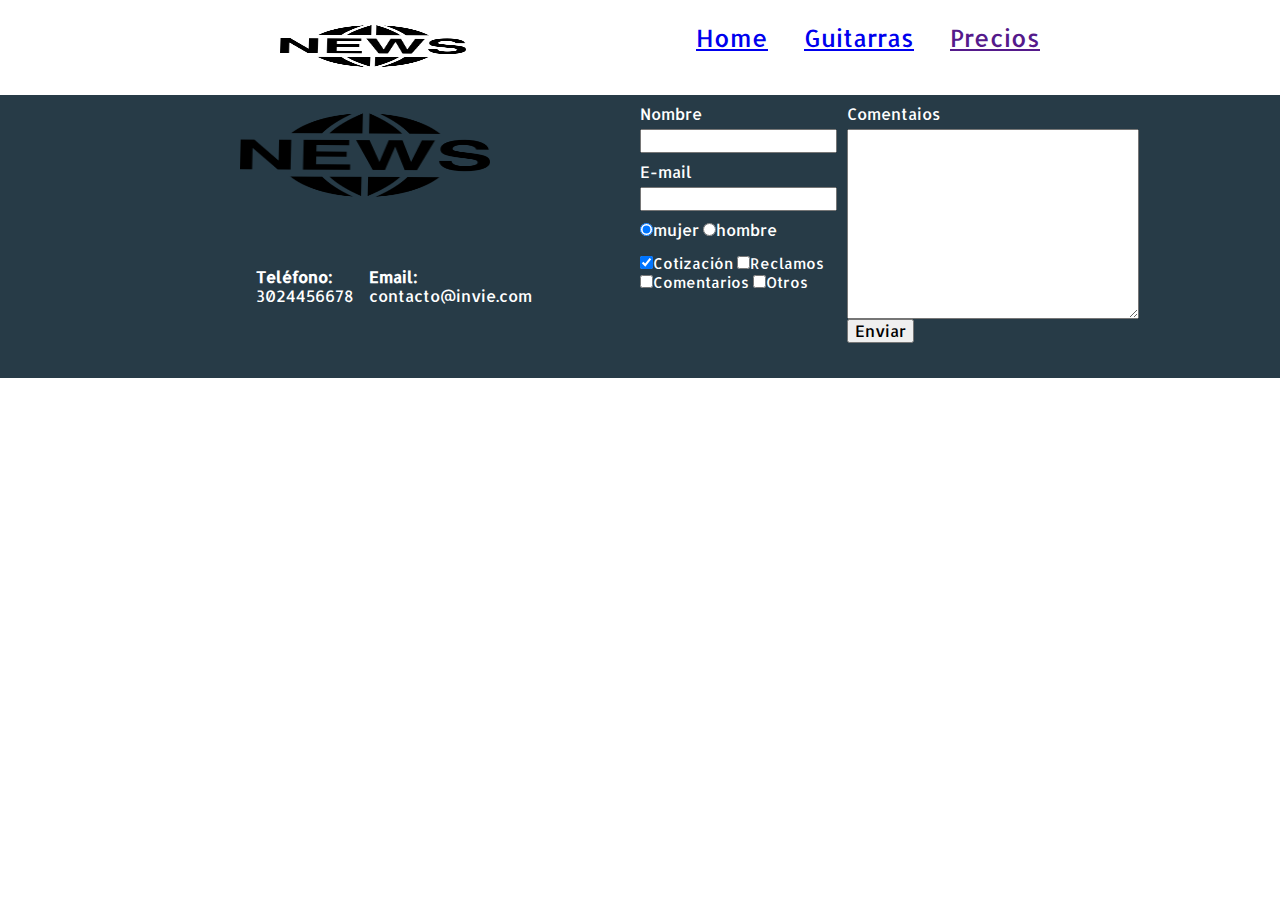
==== precios.html @ 1f2ab757 "creo la pag precios y la enlazamos" ====
<!DOCTYPE html>
<html lang="es-MX">
<head>
	<meta charset="utf-8">
	<title>Invy - Precios</title>
	<link href="https://fonts.googleapis.com/css?family=Montserrat | Allerta" rel="stylesheet"> <!-- traemos las 2 fuentes desde google -->
	<link rel="stylesheet" href="css/normalize.css">	
	<link rel="stylesheet" href="css/estilos.css">	
</head>
<body>
	<header id="header" class="Header U-contenedor"> <!-- HEADER -->
		<figure class="Logotipo"> <!-- logotipo -->
			<img src="img/logo.png" alt="logotipo de la empresa" width="186" height="60">
		</figure>			
		<nav class="Menu"> <!-- menu -->
			<ul>
				<li>
					<a href="index.html">Home</a>
				</li>
				<li>
					<a href="index.html#guitarras">Guitarras</a>
				</li>
				<li>
					<a href="">Precios</a>
				</li>
			</ul>
		</nav>
	</header>

	<footer class="Footer ">
		<div class="Footer-contenedor U-contenedor">
			<div class="Footer-contacto">
				<img src="img/logo.png" alt="logotipo" width="250" height="120">
				<a href="tel:+573024456678"><strong>Teléfono: </strong><span>3024456678</span> </a>
				<a href="mailto:etvb66@invie.com"><strong>Email: </strong><span>contacto@invie.com</span></a>
			</div>
			<form class="Formulario" action="">
				<div class="Formulario-col1">
					<label for="nombre">Nombre</label>
					<input id="nombre" type="text" name="nombre" required>
					<label for="email">E-mail</label>
					<input id="email" type="email" name="email" required>
					<div class="sexo">
						<label>
							<input type="radio" name="sexo" value="mujer" checked>mujer
						</label>
						<label>
							<input type="radio" name="sexo" value="Hombre">hombre
						</label>	
					</div>

					<div class="intereses">
						<label>
							<input type="checkbox" name="intereses" value="cotizacion" checked>Cotización
						</label>
						<label>
							<input type="checkbox" name="intereses" value="reclamos">Reclamos
						</label>
						<label>
							<input type="checkbox" name="intereses" value="comentarios">Comentarios
						</label>
						<label>
							<input type="checkbox" name="intereses" value="otros">Otros
						</label>
					</div>
				</div>
					<div class="Formulario-col2">
						<label for="">Comentaios</label>
						<textarea name="comentarios" id="comentarios" cols="30" rows="10"></textarea>
						<input type="submit" value="Enviar">
					</div>
			</form>
		</div>
		<div class="Footer-form">
			
		</div>
	</footer>
		
</body>
</html>
---- css/estilos.css ----
body{
	font-family: 'Allerta', sans-serif;
	
}

.U-contenedor{
	margin: auto;
	width:800px;
}

.Header{
	vertical-align: top;
	position: relative;
}

.Logotipo{
	display: inline-block;
	
}

.Menu{
	display: inline-block;
	font-size: 24px;
	position: absolute;
	right: 0;
}

.Menu li{
	display:inline-block;
	margin-left: 30px;
}

.Portada{
	background: url('../img/fondo-header.jpg');
	color: white;
	padding: 20px;
}
.Portada-titulo{
	font-family: 'Montserrat', sans-serif;
	font-size: 70px;
	margin: 70px 0 0 0;

}

.Portada-slogan{
	font-size: 24px;
	margin: 0 0 50px 0;
}

.Portada button{
	background: #fd324e;
	border: none;
	border-radius: 8px;
	color: white;
	margin: 0 0 70px 0;
	padding: 7px;
}
.Guitarras{
	color: #1F313C;
}
.Guitarras-article{
	border: 1px solid #1F313C;
	border-radius: 20px 50px 10px 5px ;
	margin: 10px;
	padding: 10px;
	/*overflow:hidden;*/
}
.Guitarras-titulo{
	font-family: 'Montserrat', sans-serif;
	font-size: 35px;
}

.Guitarras-tituloA, .Guitarras-tituloB{
	font-size: 50px;
}

.Guitarras-derecha{
	float:right;
	position: relative;
	top: -90px;
}

.Guitarras-izquierda{
	float:left;
	position: relative;
	bottom: -20px;
}
.Footer{
	background-color: #273b47; 
	/*border: 1px solid red;*/
	text-align: left;
}

.Footer-contenedor{
	display:flex;
	justify-content: space-between;
	padding-bottom: 20px;
}

.Footer-contacto{
	display:flex;
	width:300px;
	flex-wrap: wrap;

}

.Footer-contacto img{
	display: block;
}

.Footer-contacto a{
	color: white;
	margin: 0 0 0 1em ;
	text-decoration: none;
}
.Footer-contacto strong{
	display: block;
}

.Formulario{
	color: white;
	display: flex;
	width: 400px;
}

.Formulario label, .sexo, .intereses{
	margin: 10px 0 5px 0;
}

.Formulario-col1, .Formulario-col2{
	display: flex;
	flex-direction: column;

}

.Formulario-col1{
	margin-right: 10px;
}

.Formulario-col2{
	align-items: flex-start;
	padding-bottom: 15px;
}

.intereses label{
	/*display: flex;*/
	font-size: 15px;
	/*margin: 5px;*/
}
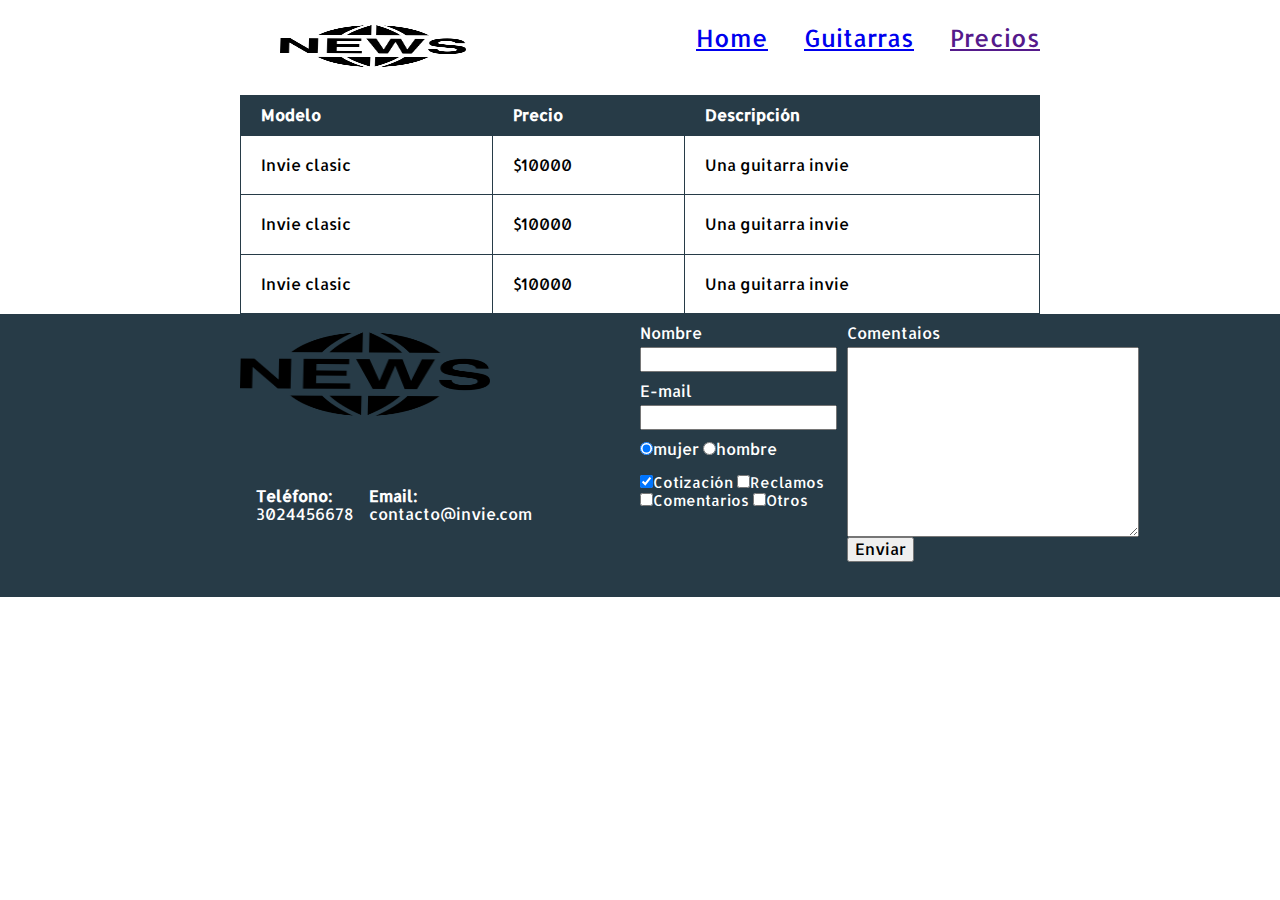
==== commit 062c4519: "creo la tabla" ====
--- a/precios.html
+++ b/precios.html
@@ -26,6 +26,37 @@
 			</ul>
 		</nav>
 	</header>
+	<section class="tabla">
+		<div class="U-contenedor">	
+		<table>
+			<thead>
+				<tr>
+					<th>Modelo</th>
+					<th>Precio</th>
+					<th>Descripción</th>
+				</tr>
+			</thead>
+			<tbody>
+				<tr>
+					<td>Invie clasic</td>
+					<td>$10000</td>
+					<td>Una guitarra invie</td>
+				</tr>
+				<tr>
+					<td>Invie clasic</td>
+					<td>$10000</td>
+					<td>Una guitarra invie</td>
+				</tr>
+				<tr>
+					<td>Invie clasic</td>
+					<td>$10000</td>
+					<td>Una guitarra invie</td>
+				</tr>
+
+			</tbody>
+		</table>
+		</div>
+	</section>
 
 	<footer class="Footer ">
 		<div class="Footer-contenedor U-contenedor">
--- a/css/estilos.css
+++ b/css/estilos.css
@@ -147,4 +147,24 @@
 	/*display: flex;*/
 	font-size: 15px;
 	/*margin: 5px;*/
+}
+
+table{
+	width: 100%;
+}
+
+th{
+	background: #273b47;
+	color: white;
+	text-align:left;
+	padding: 10px 20px;
+}
+
+td{
+	padding: 20px;
+}
+
+table, th, td{
+	border: 1px solid #273b47;
+	border-collapse: collapse;
 }